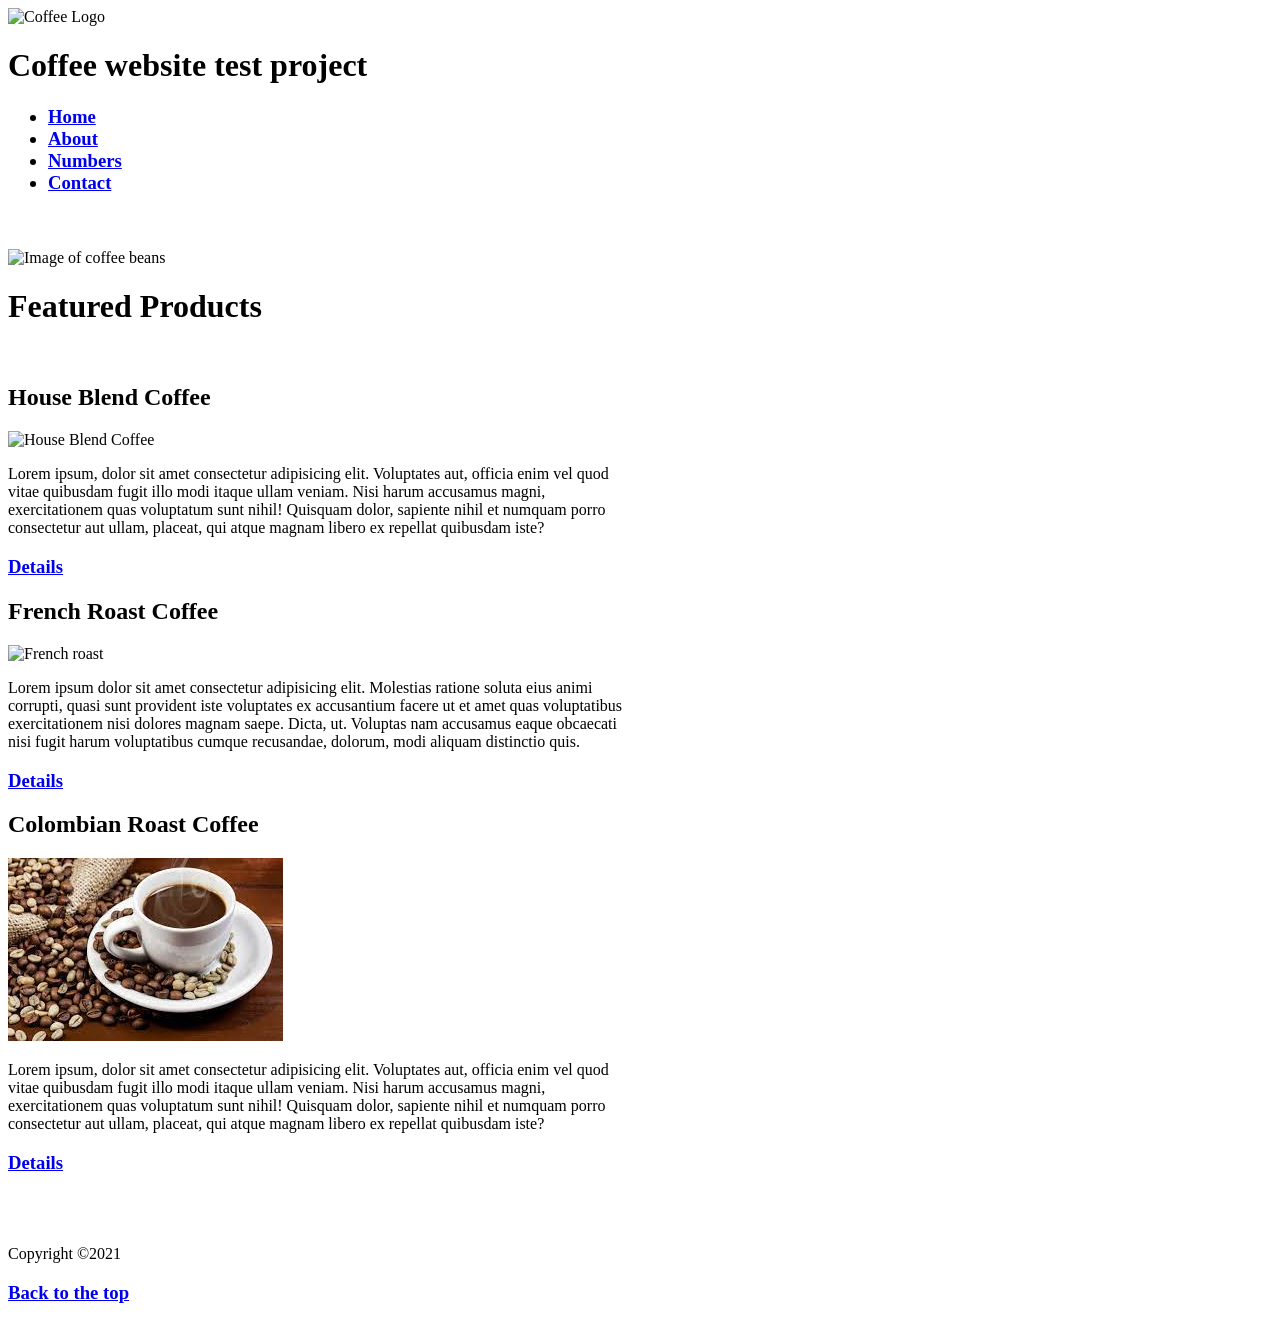
==== htmlandcsstutorial/CoffeeProject/index.html @ ed77fa00 "Files Upload of files that I hadn't realized were missing from the repository." ====
<!DOCTYPE html>
<html lang="en">
<head>
    <meta charset="UTF-8">
    <meta http-equiv="X-UA-Compatible" content="IE=edge">
    <meta name="viewport" content="width=device-width, initial-scale=1.0">
    <title>Coffee Shop Website Project</title>
</head>
<body>
    <img src="https://media.istockphoto.com/vectors/coffee-logo-design-vector-illustration-vintage-coffee-logo-vector-vector-id1267681456?k=6&m=1267681456&s=170667a&w=0&h=HVOupatREY0HHEspGtsCRYyKIvb243ePFRAI7xA1Wo0=" alt="Coffee Logo" width="400" id="logo">

    <h1>Coffee website test project</h1>

    <ul>
        <h3>
        <li><a href="index.html">Home</a></li>
        <li><a href="about.html">About</a></li>
        <li><a href="numbers.html">Numbers</a></li>
        <li><a href="contacts.html">Contact</a></li>
        </h3>
    </ul>

    <br><br>
    <img src="https://assets.bonappetit.com/photos/5c366551f212512d0e6cefd0/8:5/w_2696,h_1685,c_limit/Basically-Coffee-0219-03.jpg" alt="Image of coffee beans" width="100%" height="10%">
    <br>
    <h1>Featured Products</h1>
    <br>
    <!-- House Blend -->
    <h2>House Blend Coffee</h2>
    <img src="https://encrypted-tbn0.gstatic.com/images?q=tbn:ANd9GcSJ2ZFTZfBqgwE_J5oL8gTXO-1GEin-dkrQubmGiXPCmFLBUnllOpzG4VtOEfo2NstPpDQ&usqp=CAU" alt="House Blend Coffee">
    <p style="width: 50%;">Lorem ipsum, dolor sit amet consectetur adipisicing elit. Voluptates aut, officia enim vel quod vitae quibusdam fugit illo modi itaque ullam veniam. Nisi harum accusamus magni, exercitationem quas voluptatum sunt nihil! Quisquam dolor, sapiente nihil et numquam porro consectetur aut ullam, placeat, qui atque magnam libero ex repellat quibusdam iste?</p>
    <h3><a href="https://www.wikipedia.org/" target="_blank">Details</a></h3>
    <!-- French Roast -->
    <h2>French Roast Coffee</h2>
    <img src="https://www.thespruceeats.com/thmb/FD7BkWvDhlU8KYFtEZOTt3hTBYU=/400x300/filters:no_upscale():max_bytes(150000):strip_icc()/espresso-on-a-wooden-table-497031116-5dfb1817127e4969a8f063b3c534cc41.jpg"
        alt="French roast">
    <p style="width: 50%;">Lorem ipsum dolor sit amet consectetur adipisicing elit. Molestias ratione soluta eius animi corrupti, quasi sunt provident iste voluptates ex accusantium facere ut et amet quas voluptatibus exercitationem nisi dolores magnam saepe. Dicta, ut. Voluptas nam accusamus eaque obcaecati nisi fugit harum voluptatibus cumque recusandae, dolorum, modi aliquam distinctio quis.</p>
    <h3><a href="https://www.wikipedia.org/" target="_blank">Details</a></h3>
    <!-- Colombian Roast -->
    <h2>Colombian Roast Coffee</h2>
    <img src="[data-uri]"
        alt="Colombian Roast Coffee">
    <p style="width: 50%;">Lorem ipsum, dolor sit amet consectetur adipisicing elit. Voluptates aut, officia enim vel quod
        vitae quibusdam fugit illo modi itaque ullam veniam. Nisi harum accusamus magni, exercitationem quas voluptatum sunt
        nihil! Quisquam dolor, sapiente nihil et numquam porro consectetur aut ullam, placeat, qui atque magnam libero ex
        repellat quibusdam iste?</p>
    <h3><a href="https://www.wikipedia.org/" target="_blank">Details</a></h3>
    
    <br>
    <br>
    <p>Copyright &copy;2021</p>
    <h3><a href="#logo">Back to the top</a></h3>

</body>
</html>
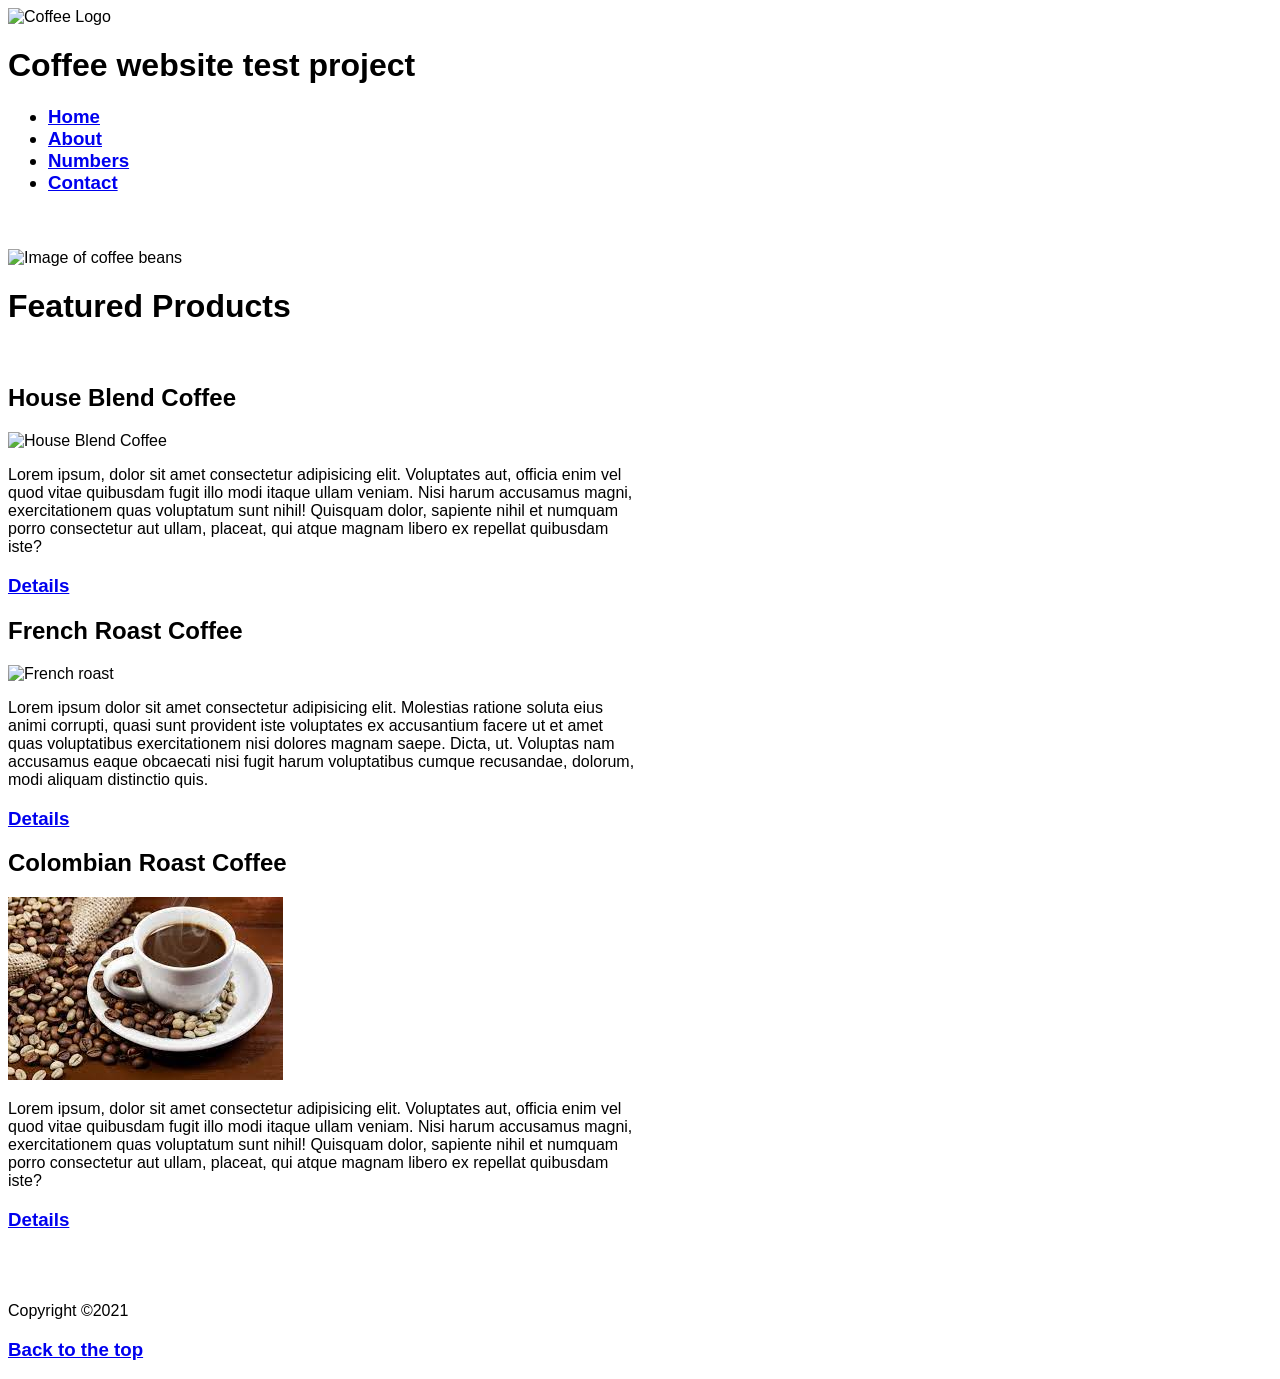
==== commit 329beb86: "Styling update Fixed the directory to all the websites. Also fixed the link to the Coffee Project we" ====
--- a/htmlandcsstutorial/CoffeeProject/index.html
+++ b/htmlandcsstutorial/CoffeeProject/index.html
@@ -5,6 +5,7 @@
     <meta http-equiv="X-UA-Compatible" content="IE=edge">
     <meta name="viewport" content="width=device-width, initial-scale=1.0">
     <title>Coffee Shop Website Project</title>
+    <link rel="stylesheet" href="./styles.css">
 </head>
 <body>
     <img src="https://media.istockphoto.com/vectors/coffee-logo-design-vector-illustration-vintage-coffee-logo-vector-vector-id1267681456?k=6&m=1267681456&s=170667a&w=0&h=HVOupatREY0HHEspGtsCRYyKIvb243ePFRAI7xA1Wo0=" alt="Coffee Logo" width="400" id="logo">
--- a/htmlandcsstutorial/CoffeeProject/styles.css
+++ b/htmlandcsstutorial/CoffeeProject/styles.css
@@ -0,0 +1,3 @@
+body{
+    font-family: 'Trebuchet MS', 'Lucida Sans Unicode', 'Lucida Grande', 'Lucida Sans', Arial, sans-serif;
+}
